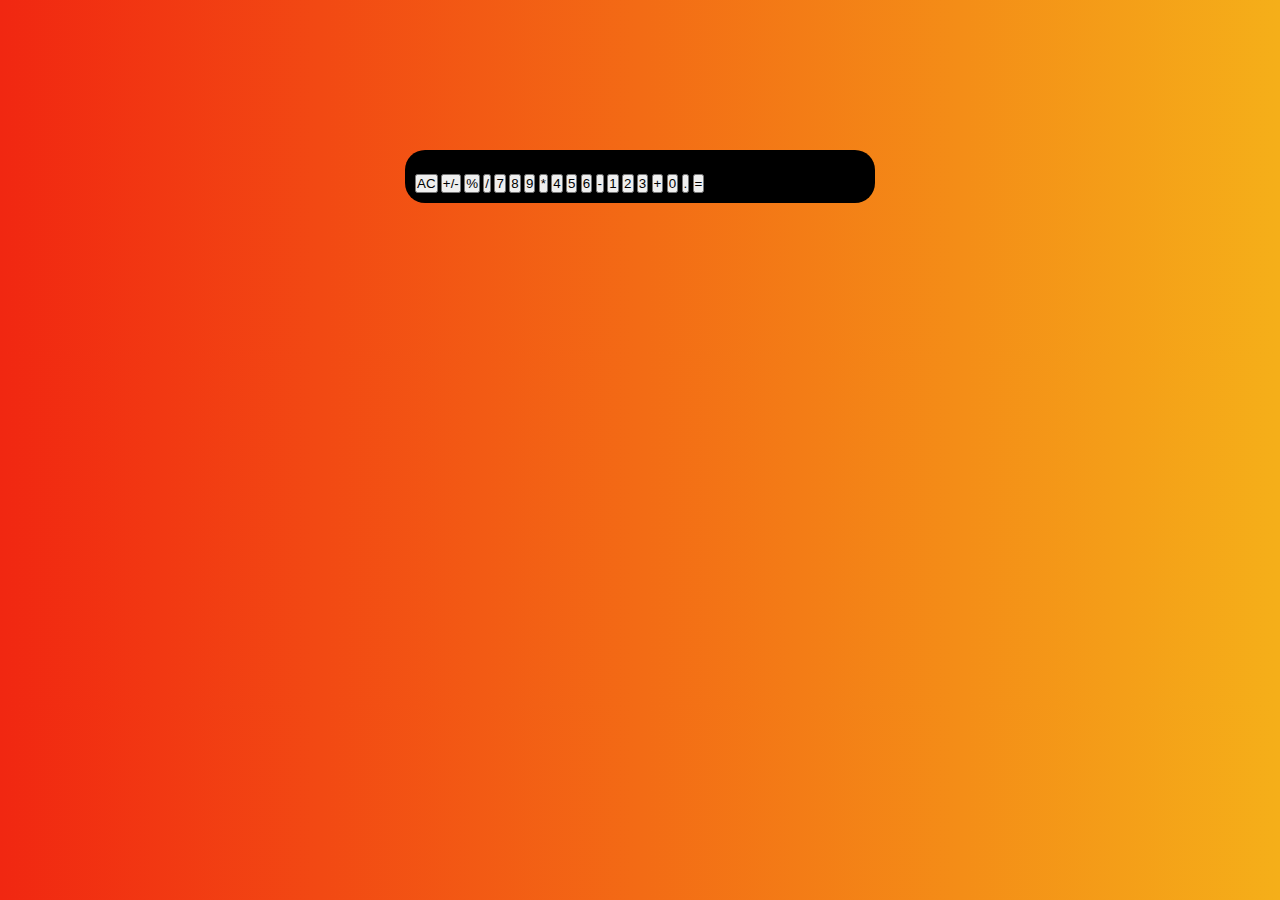
==== index.html @ 5aefb6e4 "added style" ====
<!DOCTYPE html>
<html lang="en">
<head>
    <meta charset="UTF-8">
    <meta name="viewport" content="width=device-width, initial-scale=1.0">
    <title> 30-day</title>
    <link rel="stylesheet" href="style.css">
</head>
<body>
   <!--  <p>Какой сейчас год?</p>
    <input class="js-input" type="text">
    <button class="js-button">Отправить ответ</button>
    <div class="js-output"></div> -->

    <div class="calculator">
        <div class="display">0</div>
            <div class="buttons">
                <button class="button btn-grey">AC</button>
                <button class="button btn-grey">+/-</button>
                <button class="button btn-grey">%</button>
                <button class="button btn-orange">/</button>
                <button class="button">7</button>
                <button class="button">8</button>
                <button class="button">9</button>
                <button class="button btn-orange">*</button>
                <button class="button">4</button>
                <button class="button">5</button>
                <button class="button">6</button>
                <button class="button btn-orange">-</button>
                <button class="button">1</button>
                <button class="button">2</button>
                <button class="button">3</button>
                <button class="button btn-orange">+</button>
                <button class="button zero-btn">0</button>
                <button class="button">.</button>
                <button class="button btn-orange">=</button>
        </div>
    </div>

    <script src="index.js"></script>
</body>
</html>
---- style.css ----
* {
    margin: 0;
    padding: 0;
    box-sizing: border-box;
    }

    body{
        background: linear-gradient(to right, #f12711, #f5af19);
        font-size: 12px;
        font-family: Arial, Helvetica, sans-serif;
    }

    .calculator {
        width: 470px;
        height: auto;
        background-color: black;
        margin: 150px auto;
        border-radius: 20px;
        padding: 10px;
        box-shadow: rgba(14, 30, 37, 0.12) 0px 2px 4px 0px
        rgba(14, 30, 37, 0.32) 0px 2px 16px 0px;
    }
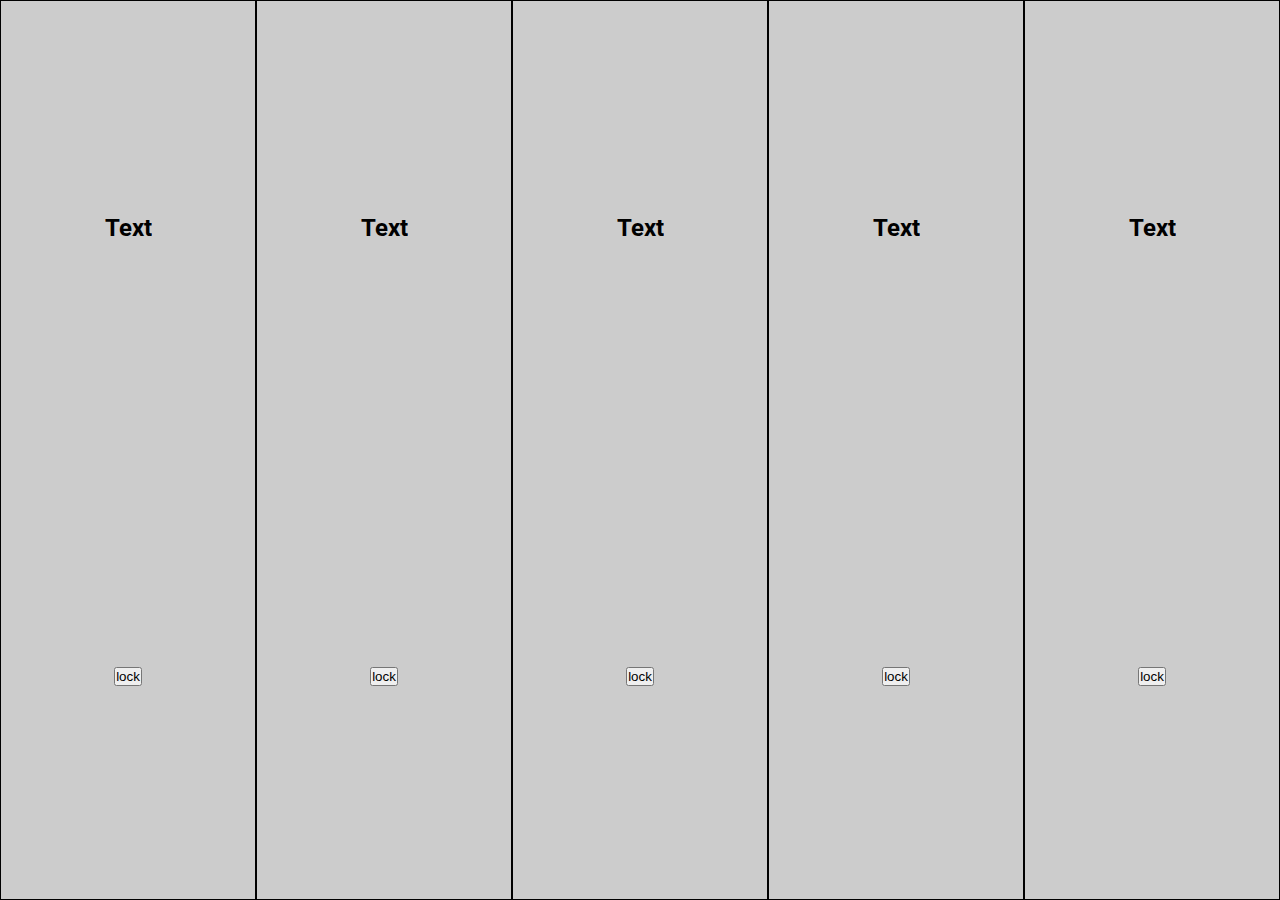
==== commit ab1999bd: "added new progect" ====
--- a/index.html
+++ b/index.html
@@ -1,18 +1,23 @@
 <!DOCTYPE html>
 <html lang="en">
+
 <head>
     <meta charset="UTF-8">
     <meta name="viewport" content="width=device-width, initial-scale=1.0">
     <title> 30-day</title>
     <link rel="stylesheet" href="style.css">
+    <link rel="preconnect" href="https://fonts.googleapis.com">
+<link rel="preconnect" href="https://fonts.gstatic.com" crossorigin>
+<link href="https://fonts.googleapis.com/css2?family=Roboto&display=swap" rel="stylesheet">
 </head>
+
 <body>
-   <!--  <p>Какой сейчас год?</p>
+    <!--  <p>Какой сейчас год?</p>
     <input class="js-input" type="text">
     <button class="js-button">Отправить ответ</button>
     <div class="js-output"></div> -->
 
-    <div class="calculator">
+    <!--   <div class="calculator">
         <div class="display">0</div>
             <div class="buttons">
                 <button class="button btn-grey">AC</button>
@@ -35,8 +40,31 @@
                 <button class="button">.</button>
                 <button class="button btn-orange">=</button>
         </div>
-    </div>
+    </div> -->
+
+
+    <div class="col">
+        <h2>Text</h2>
+        <button>lock</button>
+     </div>
+     <div class="col">
+        <h2>Text</h2>
+        <button>lock</button>
+     </div>
+     <div class="col">
+        <h2>Text</h2>
+        <button>lock</button>
+     </div>
+     <div class="col">
+        <h2>Text</h2>
+        <button>lock</button>
+     </div>
+     <div class="col">
+        <h2>Text</h2>
+        <button>lock</button>
+     </div>
 
     <script src="index.js"></script>
 </body>
+
 </html>--- a/style.css
+++ b/style.css
@@ -1,4 +1,4 @@
-* {
+/* * {
     margin: 0;
     padding: 0;
     box-sizing: border-box;
@@ -20,4 +20,61 @@
         box-shadow: rgba(14, 30, 37, 0.12) 0px 2px 4px 0px
         rgba(14, 30, 37, 0.32) 0px 2px 16px 0px;
     }
-    +
+    .display {
+        color: white;
+        font-size: 70px;
+        text-align: end;
+        padding-top: 20px;
+        word-wrap: break-word;
+    }
+
+    .buttons {
+        display: flex;
+        flex-wrap: wrap;
+    }
+
+    .button {
+        border: none;
+        color: white;
+        border-radius: 50px;
+        padding: 28px 30px;
+        width: 22%;
+        margin: 10px 6px;
+        font-size: 30px;
+        background-color: rgba(128, 128, 128, 0.372);
+    }
+
+    .zero-btn {
+        padding: 30px 190px 26px 20px;
+    }
+
+    .btn-orange {
+        background-color: orange;
+    }
+
+    .btn-grey {
+       background-color: grey;
+    } */
+
+    *{
+        padding: 0;
+        margin: 0;
+        box-sizing: border-box;
+    }
+
+    body{
+        font-family: 'Roboto', sans-serif;
+        height: 100vh;
+        display: flex;
+    }
+
+    .col{
+        border: 1px solid black;
+        flex: 1;
+        background: #ccc;
+        display: flex;
+        flex-direction: column;
+        justify-content: space-around;
+        align-items: center;
+    }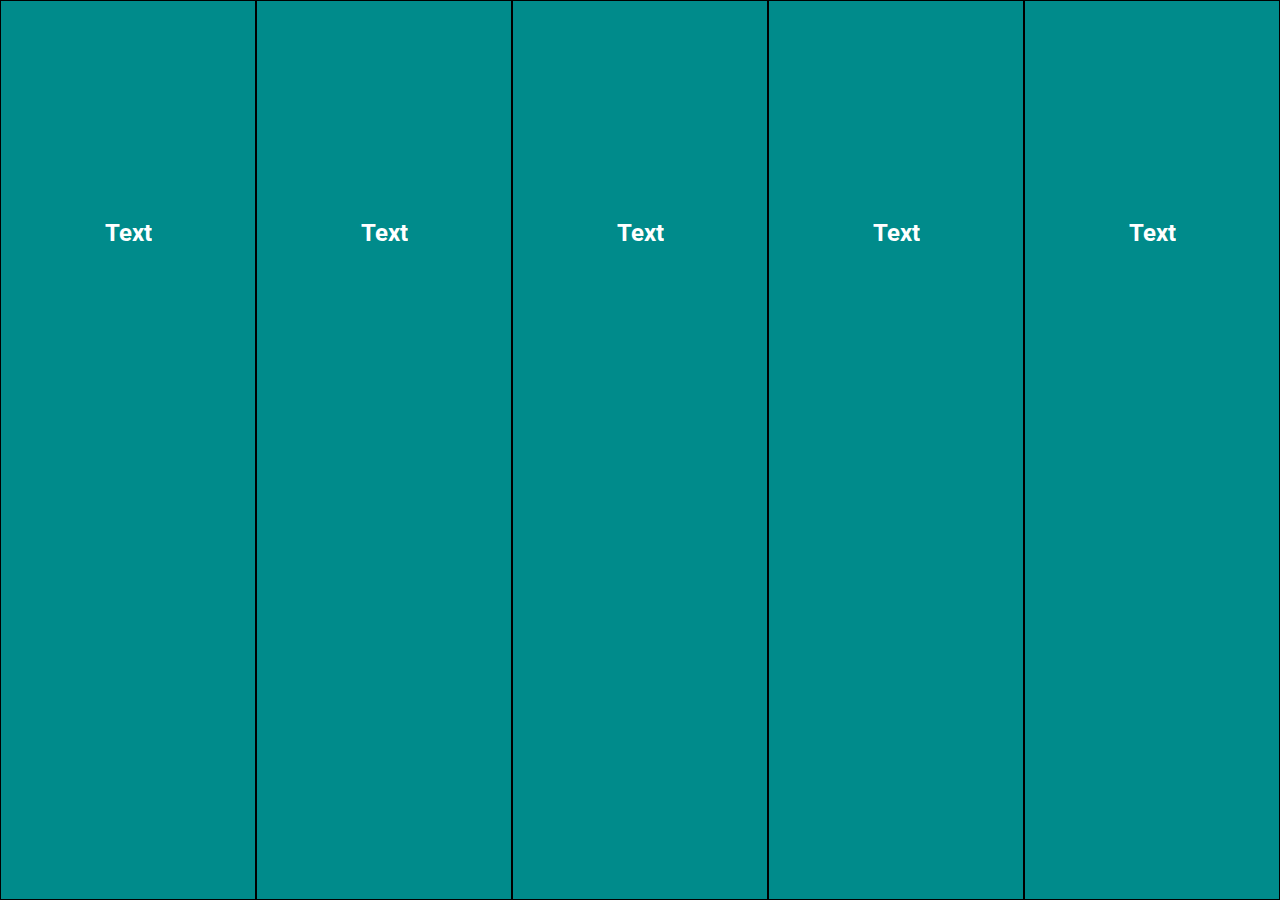
==== commit 8640a3b3: "added css" ====
--- a/index.html
+++ b/index.html
@@ -9,6 +9,7 @@
     <link rel="preconnect" href="https://fonts.googleapis.com">
 <link rel="preconnect" href="https://fonts.gstatic.com" crossorigin>
 <link href="https://fonts.googleapis.com/css2?family=Roboto&display=swap" rel="stylesheet">
+<link rel="stylesheet" href="https://cdnjs.cloudflare.com/ajax/libs/font-awesome/6.4.2/css/all.min.css" integrity="sha512-z3gLpd7yknf1YoNbCzqRKc4qyor8gaKU1qmn+CShxbuBusANI9QpRohGBreCFkKxLhei6S9CQXFEbbKuqLg0DA==" crossorigin="anonymous" referrerpolicy="no-referrer" />
 </head>
 
 <body>
@@ -45,23 +46,24 @@
 
     <div class="col">
         <h2>Text</h2>
-        <button>lock</button>
+        <button><i class="fa-solid fa-lock"></i></button>
+        <!-- <i class="fa-solid fa-lock-open"></i> -->
      </div>
      <div class="col">
         <h2>Text</h2>
-        <button>lock</button>
+        <button><i class="fa-solid fa-lock"></i></button>
      </div>
      <div class="col">
         <h2>Text</h2>
-        <button>lock</button>
+        <button><i class="fa-solid fa-lock"></i></button>
      </div>
      <div class="col">
         <h2>Text</h2>
-        <button>lock</button>
+        <button><i class="fa-solid fa-lock"></i></button>
      </div>
      <div class="col">
         <h2>Text</h2>
-        <button>lock</button>
+        <button><i class="fa-solid fa-lock"></i></button>
      </div>
 
     <script src="index.js"></script>
--- a/style.css
+++ b/style.css
@@ -72,9 +72,37 @@
     .col{
         border: 1px solid black;
         flex: 1;
-        background: #ccc;
+        background: darkcyan;
         display: flex;
         flex-direction: column;
         justify-content: space-around;
         align-items: center;
+    }
+
+    .col h2{
+       padding: 10px; 
+       color: #fff;
+       border-radius: 10px;
+       transition: backdround 0.3s;
+    }
+
+    .col h2:hover {
+        background: rgba(0, 0, 0, 0.1);
+        cursor: pointer;
+    }
+
+    .col button{
+        border: none;
+        background: transparent;
+        font-size: 1.5rem;
+        color: #fff;
+        padding: 10px;
+        border-radius: 10px;
+        transition: backdround 0.3s;
+    }
+
+    .col button:hover{
+        background: rgba(0, 0, 0, 0.1);
+        cursor: pointer;
+        
     }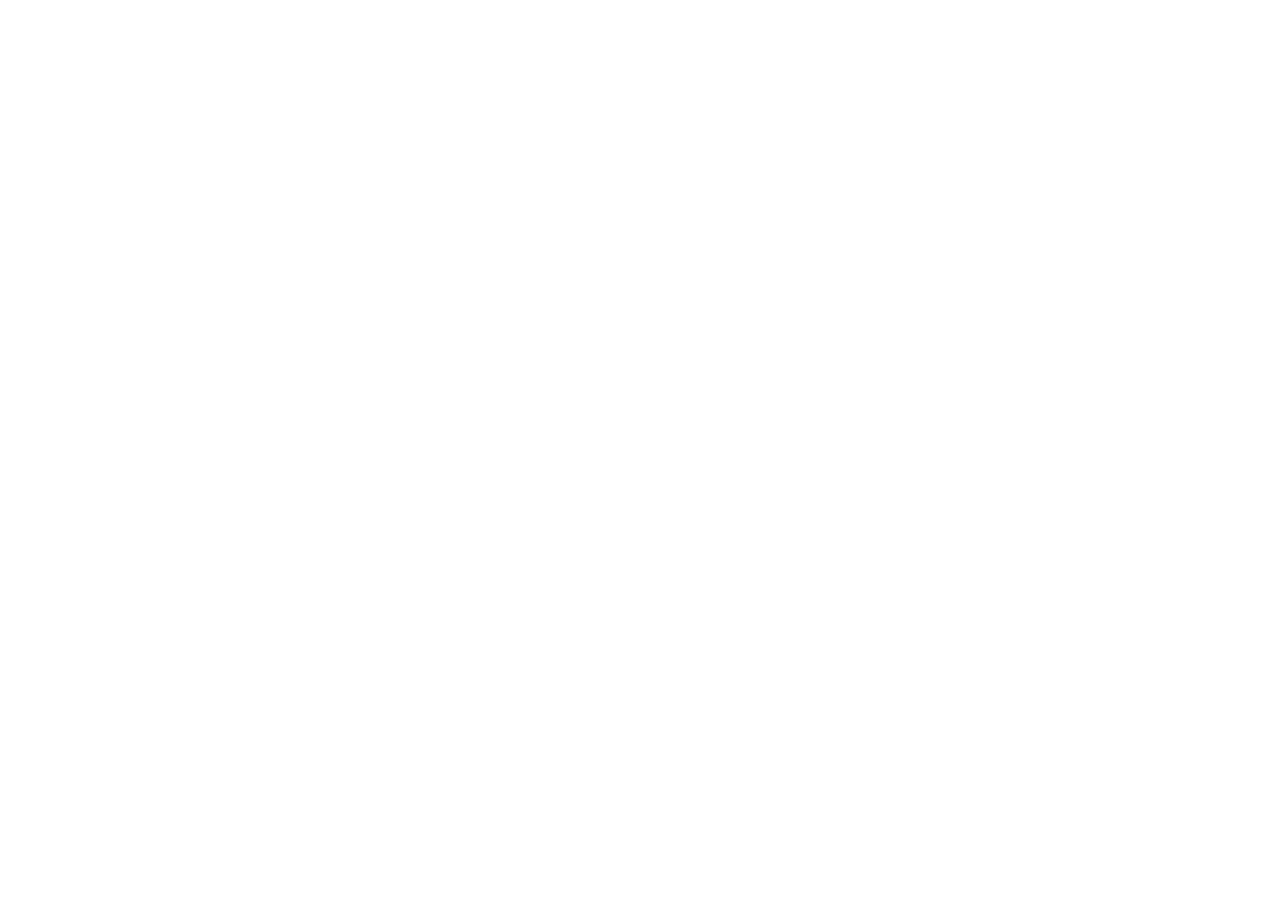
==== commit 01a92243: "added motion" ====
--- a/index.html
+++ b/index.html
@@ -4,7 +4,8 @@
 <head>
     <meta charset="UTF-8">
     <meta name="viewport" content="width=device-width, initial-scale=1.0">
-    <title> 30-day</title>
+    <script src="https://cdnjs.cloudflare.com/ajax/libs/chroma-js/2.4.2/chroma.min.js" integrity="sha512-zInFF17qBFVvvvFpIfeBzo7Tj7+rQxLeTJDmbxjBz5/zIr89YVbTNelNhdTT+/DCrxoVzBeUPVFJsczKbB7sew==" crossorigin="anonymous" referrerpolicy="no-referrer"></script>
+    <title> 30-days</title>
     <link rel="stylesheet" href="style.css">
     <link rel="preconnect" href="https://fonts.googleapis.com">
 <link rel="preconnect" href="https://fonts.gstatic.com" crossorigin>
@@ -45,25 +46,34 @@
 
 
     <div class="col">
-        <h2>Text</h2>
-        <button><i class="fa-solid fa-lock"></i></button>
-        <!-- <i class="fa-solid fa-lock-open"></i> -->
+        <h2></h2>
+        <button data-type="lock">
+            <i class="fa-solid fa-lock-open" data-type="lock"></i>
+        </button>
      </div>
      <div class="col">
-        <h2>Text</h2>
-        <button><i class="fa-solid fa-lock"></i></button>
+        <h2></h2>
+        <button data-type="lock">
+            <i class="fa-solid fa-lock-open" data-type="lock"></i>
+        </button>
      </div>
      <div class="col">
-        <h2>Text</h2>
-        <button><i class="fa-solid fa-lock"></i></button>
+        <h2></h2>
+        <button data-type="lock">
+            <i class="fa-solid fa-lock-open" data-type="lock"></i>
+        </button>
      </div>
      <div class="col">
-        <h2>Text</h2>
-        <button><i class="fa-solid fa-lock"></i></button>
+        <h2></h2>
+        <button data-type="lock">
+            <i class="fa-solid fa-lock-open" data-type="lock"></i>
+        </button>
      </div>
      <div class="col">
-        <h2>Text</h2>
-        <button><i class="fa-solid fa-lock"></i></button>
+        <h2></h2>
+        <button data-type="lock">
+            <i class="fa-solid fa-lock-open" data-type="lock"></i>
+        </button>
      </div>
 
     <script src="index.js"></script>
--- a/style.css
+++ b/style.css
@@ -70,9 +70,7 @@
     }
 
     .col{
-        border: 1px solid black;
         flex: 1;
-        background: darkcyan;
         display: flex;
         flex-direction: column;
         justify-content: space-around;
